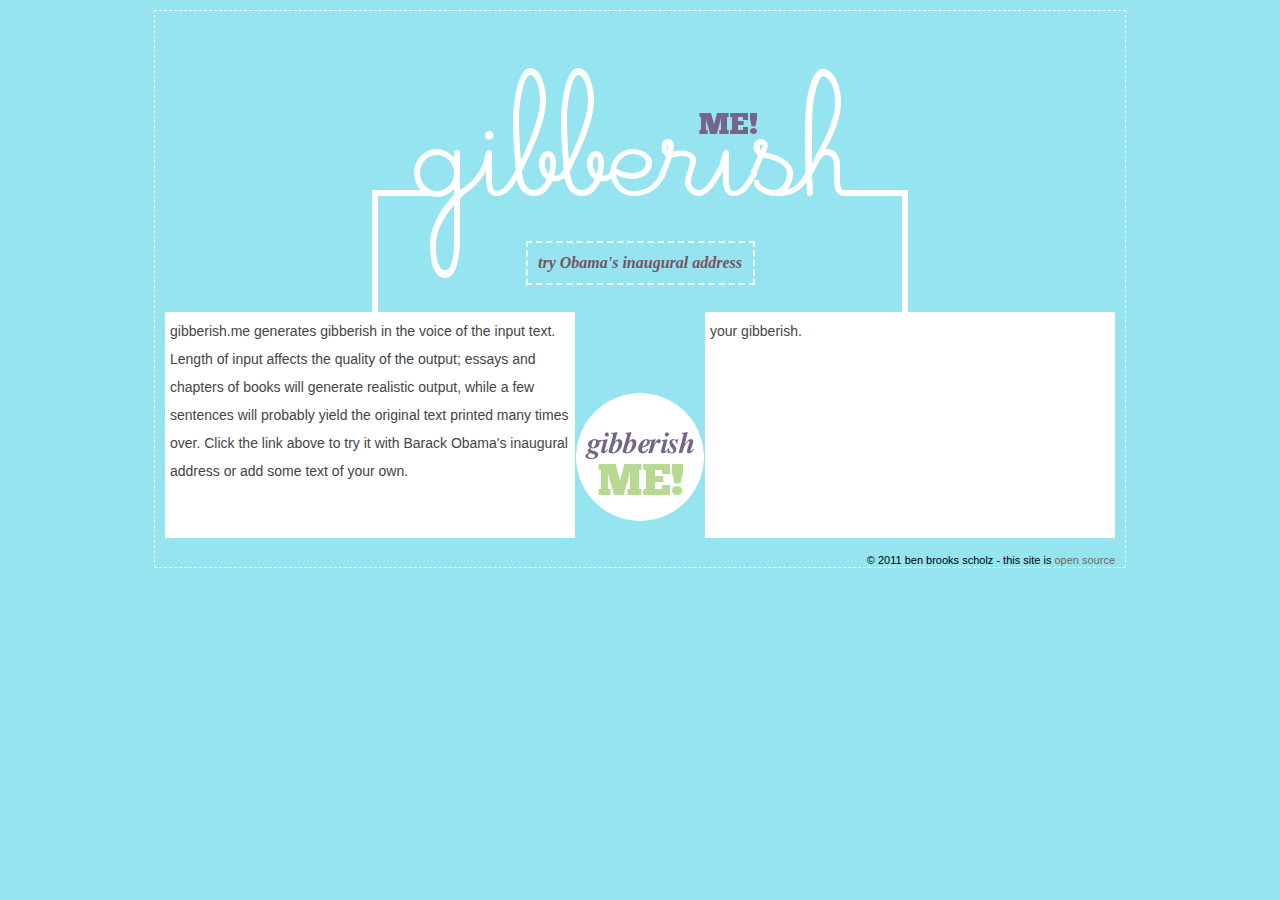
==== index.html @ cbef821c "removed nav bar" ====
<!DOCTYPE html>
<html xmlns="http://www.w3.org/1999/xhtml"
      xmlns:fb="http://www.facebook.com/2008/fbml">
<!--[if lt IE 7 ]> <html lang="en" class="no-js ie6"> <![endif]-->
<!--[if IE 7 ]>    <html lang="en" class="no-js ie7"> <![endif]-->
<!--[if IE 8 ]>    <html lang="en" class="no-js ie8"> <![endif]-->
<!--[if IE 9 ]>    <html lang="en" class="no-js ie9"> <![endif]-->
<!--[if (gt IE 9)|!(IE)]><!--> <html lang="en" class="no-js"> <!--<![endif]-->
<head>
    <meta charset="UTF-8">
    <meta http-equiv="X-UA-Compatible" content="IE=edge,chrome=1">
    
    <title>gibberish.me -- generate realistic gibberish from text.</title>
    <meta name="description" content="gibberish.me generates realistic gibberish text from input. It is a javascript implementation of the Markov chain algorithm.">
    <meta name="author" content="Ben Brooks Scholz">
    
    <meta name="viewport" content="width=device-width, initial-scale=1.0">
    
    <meta property="fb:admins" content="1222740147" />
    <meta property="fb:app_id" content="124669397610858" />
    <meta property="og:title" content="gibberish.me"/>
    <meta property="og:type" content="game"/>
    <meta property="og:url" content="http://gibberish.me"/>
    <meta property="og:image" content="http//gibberish.me/images/gm-script.png"/>
    <meta property="og:site_name" content="gibberish.me"/>
    <meta property="fb:admins" content="bbscholz"/>
    <meta property="og:description"
          content="gibberish.me generates gibberish in the voice of the input text. Length of input affects the quality of the output; essays and chapters of books will generate realistic output, while a few sentences will probably yield the original text printed many times over."/>
    
    <link rel="shortcut icon" href="/favicon.ico">
    <link rel="stylesheet" href="styles/stylemini.css">

    <script src="js/libs/prototype.js" type="text/javascript"></script>
    <script src="js/libs/scriptaculous.js?load=effects" type="text/javascript"></script>
    <script src="js/libs/modernizr-1.7.min.js"></script>
    <script type="text/javascript" src="js/gibberishcomp.js"></script>
    <script type="text/javascript">
        function animateOutput() {
            Effect.BlindDown('outcontainer');
            Effect.Appear('instats');
            gibberishMe(80, 2);
        }
    </script>
</head>
<body onLoad="Effect.BlindDown('mainform', { scaleTo: 70 });">
    <div id="main" class="wrapper">
        <header>
            <h1><a>gibberish ME!</a></h1>
            <h2 onClick="tryObama(); return false;"><a>try Obama's inaugural address</a></h2>
            <h3 id="instats" style="display: none"><a id="iwords"></a><a id="ichars"></a></h3>
            <h3 id="outstats" style="display: none"><a id="owords"></a><a id="ochars"></a></h3>
        </header>
        <form name="gibberform" id="mainform" style="display: none">
            <div id="incontainer">
                <textarea style="width:400px" onfocus="clearText(this); return false" name="input" rows="10" cols="50">gibberish.me generates gibberish in the voice of the input text. Length of input affects the quality of the output; essays and chapters of books will generate realistic output, while a few sentences will probably yield the original text printed many times over. Click the link above to try it with Barack Obama's inaugural address or add some text of your own.</textarea>
            </div>
            <div id="outcontainer">
                <textarea style="width:400px" readonly="readonly" name="output" rows="10" cols="50">your gibberish.</textarea>
            </div>
            <div class="button">
                <a id="gosprite" href="#" onClick="animateOutput(); return false;">gibberish ME!</a>
            </div>
        </form>
    </div>
    <footer class="wrapper">
        <script src="http://connect.facebook.net/en_US/all.js#xfbml=1"></script><fb:like href="http://gibberish.me" id="fblike" show_faces="false" width="400" font=""></fb:like>
        <h3>&copy; 2011 ben brooks scholz - this site is <a href="http://github.com/benbscholz/gibberish-me">open source</a></h3>
    </footer>


    <!--[if lt IE 7 ]>
    <script src="js/libs/dd_belatedpng.js"></script>
    <script> DD_belatedPNG.fix('img, .png_bg');</script>
    <![endif]-->    

    <script>
        var _gaq=[['_setAccount','UA-22784247-1'],['_trackPageview']]; 
        (function(d,t){var g=d.createElement(t),s=d.getElementsByTagName(t)[0];g.async=1;
        g.src=('https:'==location.protocol?'//ssl':'//www')+'.google-analytics.com/ga.js';
        s.parentNode.insertBefore(g,s)}(document,'script'));
    </script>
</body>
</html>
---- styles/stylemini.css ----
html, body, div, span, object, iframe, h1, h2, h3, h4, h5, h6, p, blockquote, pre, abbr, address, cite, code, del, dfn, em, img, ins, kbd, q, samp, small, strong, sub, sup, var, b, i, dl, dt, dd, ol, ul, li, fieldset, form, label, legend, table, caption, tbody, tfoot, thead, tr, th, td, article, aside, canvas, details, figcaption, figure, footer, header, hgroup, menu, nav, section, summary, time, mark, audio, video{margin:0;padding:0;border:0;font-size:100%;font:inherit;vertical-align:baseline;}
article, aside, details, figcaption, figure, footer, header, hgroup, menu, nav, section{display:block;}
textarea, button{font:99% sans-serif;}
html{overflow-y:scroll;}
a:hover, a:active{outline:none;}
ul, ol{margin-left:2em;}
ol{list-style-type:decimal;}
nav ul, nav li{margin:0;list-style:none;list-style-image:none;}
textarea{overflow:auto;}
button, input, select, textarea{margin:0;}
input:valid, textarea:valid{}
input:invalid, textarea:invalid{border-radius:1px;-moz-box-shadow:0px 0px 5px red;-webkit-box-shadow:0px 0px 5px red;box-shadow:0px 0px 5px red;}
.no-boxshadow input:invalid, .no-boxshadow textarea:invalid{background-color:#f0dddd;}
a:link{-webkit-tap-highlight-color:#FF5E99;}
button{width:auto;overflow:visible;}
.ie7 img{-ms-interpolation-mode:bicubic;}
body, select, input, textarea{color:#444;}
h1, h2, h3, h4, h5, h6{font-weight:none;}
a, a:active, a:visited{color:#607890;}
a:hover{color:#036;}
body{width:950px;margin:10px auto 5px auto;padding:10px 10px 0 10px;background:#96e4ef;font-family:Helvetica Neue, Helvetica, Arial, sans-serif;border:1px dashed #ffffff;}
.wrapper{width:950px;margin:auto;}
a{color:#000000;}
a:hover{color:#736653;}
nav, header, footer{clear:both;overflow:hidden;}
nav{margin-right:auto;margin-left:auto;font-size:14px;text-align:center;}
nav li{display:inline;margin-right:10px;margin-left:10px;list-style-type:none;}
nav li a{color:#736689;font-weight:bold;text-decoration:none;border-bottom:1px solid #736689;}
nav li a:hover{border-bottom:1px dashed #ffffff;}
h1 a{display:block;height:300px;width:950px;text-indent:-10000em;}
header{background:url("../images/gm-script.png") no-repeat scroll 0 0 transparent;clear:both;}
header h2{height:40px;width:225px;margin:-80px auto 30px auto;text-align:center;font-family:Cambria,'Times New Roman','Nimbus Roman No9 L','Freeserif',Times,serif;font-weight:bold;font-style:italic;font-size:1.0em;line-height:40px;border:2px dashed #ffffff;}
header h2:hover{background-color:#ffffff;border:2px dashed #96e4ef;}
header h2 a{color:#735563;}
header h2 a:hover{color:#735563;}
header h3{width:200px;height:75px;float:left;margin-top:-85px;margin-bottom:5px;border:1px dotted #ffffff;}
header #outstats{float:right;}
header h3 a{display:block;width:200px;color:#736689;text-align:center;font-family:Cambria,'Times New Roman','Nimbus Roman No9 L','Freeserif',Times,serif;font-style:italic;font-weight:bold;font-size:1.3em;line-height:2em;}
header h3 a:hover{color:#736689;}
form{margin-top:-3px;}
#incontainer{float:left;}
textarea{background-color:#fffffff;font-size:14px;text-align:left;line-height:2em;border:2px solid #ffffff;padding:3px;}
#outcontainer{float:right;}
.button{width:130px;margin-right:auto;margin-left:auto;padding-top:80px;}
.button a{background:url("../images/gosprite.png") no-repeat scroll 0 0 transparent;display:inline-block;height:130px;width:130px;text-indent:-10000em;}
.button a:hover{background:url("../images/gosprite.png") no-repeat scroll 0 -129px transparent;}
footer{color:#000000;font-size:11px;line-height:1.3em;margin:2px auto 0 auto;padding-top:10px;}
footer h3{width:400px;text-align:right;float:right;margin-top:5px;}
footer a{color:#736653;text-decoration:none;}
footer a:hover{border-bottom:1px solid #c56342;color:#000000;}
.ir{display:block;text-indent:-999em;overflow:hidden;background-repeat:no-repeat;text-align:left;direction:ltr;}
.hidden{display:none;visibility:hidden;}
.visuallyhidden{border:0;clip:rect(0 0 0 0);height:1px;margin:-1px;overflow:hidden;padding:0;position:absolute;width:1px;}
.visuallyhidden.focusable:active, .visuallyhidden.focusable:focus{clip:auto;height:auto;margin:0;overflow:visible;position:static;width:auto;}
.invisible{visibility:hidden;}
.clearfix:before, .clearfix:after{content:"\0020";display:block;height:0;overflow:hidden;}
.clearfix:after{clear:both;}
.clearfix{zoom:1;}
@media all and (orientation:portrait){}
@media all and (orientation:landscape){}
@media screen and (max-device-width:480px){}
@media print{*{background:transparent !important;color:black !important;text-shadow:none !important;filter:none !important;-ms-filter:none !important;}
a, a:visited{color:#444 !important;text-decoration:underline;}
a[href]:after{content:" (" attr(href) ")";}
abbr[title]:after{content:" (" attr(title) ")";}
.ir a:after, a[href^="javascript:"]:after, a[href^="#"]:after{content:"";}
pre, blockquote{border:1px solid #999;page-break-inside:avoid;}
thead{display:table-header-group;}
tr, img{page-break-inside:avoid;}
@page{margin:0.5cm;}
p, h2, h3{orphans:3;widows:3;}
h2, h3{page-break-after:avoid;}
}
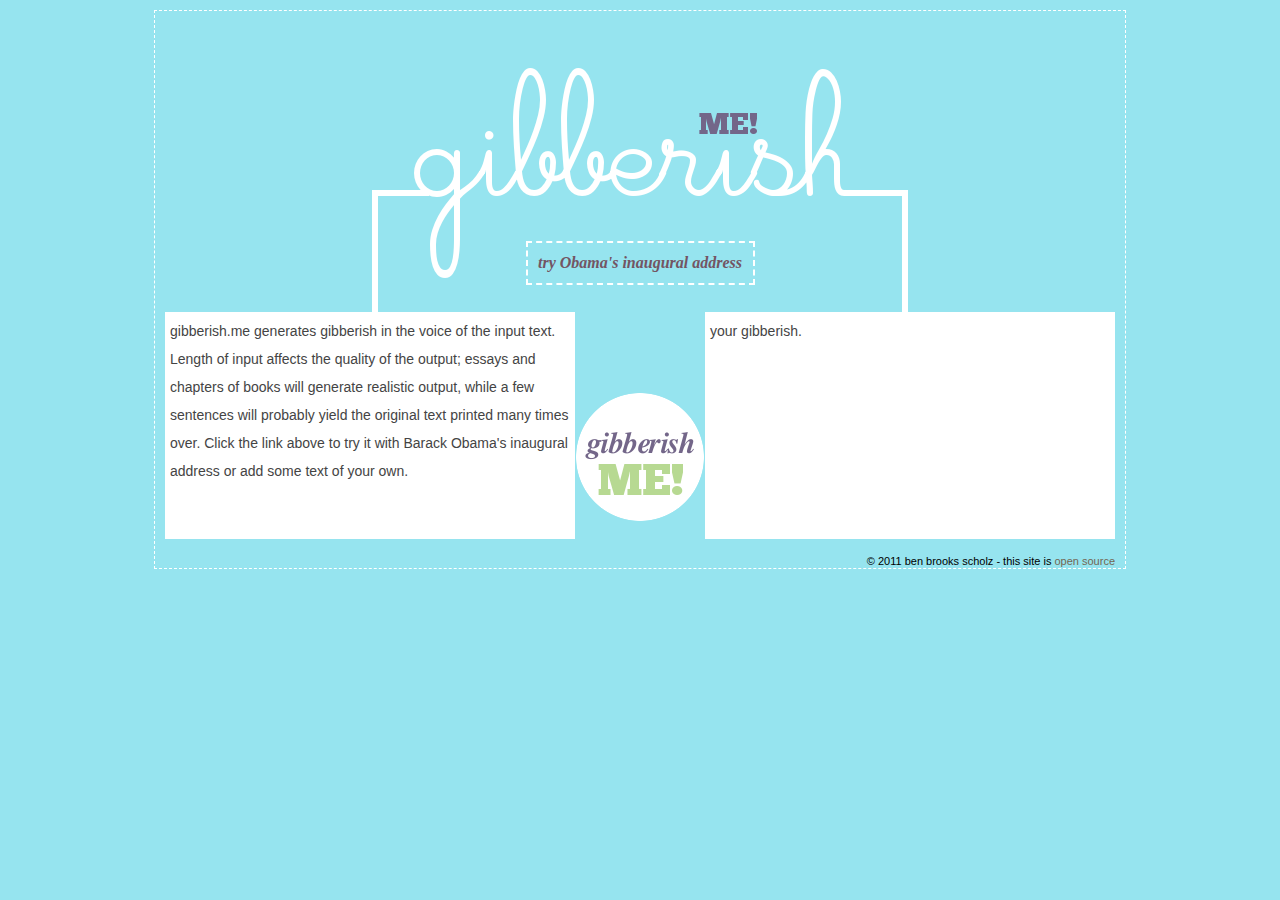
==== commit 971404ab: "removed unused modernizr import" ====
--- a/index.html
+++ b/index.html
@@ -31,9 +31,9 @@
     <link rel="stylesheet" href="styles/stylemini.css">
 
     <script src="js/libs/prototype.js" type="text/javascript"></script>
+    <script src="js/libs/list.mini.js" type="text/javascript"></script>
     <script src="js/libs/scriptaculous.js?load=effects" type="text/javascript"></script>
-    <script src="js/libs/modernizr-1.7.min.js"></script>
-    <script type="text/javascript" src="js/gibberishcomp.js"></script>
+    <script type="text/javascript" src="js/gibberish.min.js"></script>
     <script type="text/javascript">
         function animateOutput() {
             Effect.BlindDown('outcontainer');
@@ -74,10 +74,10 @@
     <![endif]-->    
 
     <script>
-        var _gaq=[['_setAccount','UA-22784247-1'],['_trackPageview']]; 
+        var _gaq=[['_setAccount','UA-22784247-1'],['_trackPageview'],['_trackPageLoadTime']]; 
         (function(d,t){var g=d.createElement(t),s=d.getElementsByTagName(t)[0];g.async=1;
         g.src=('https:'==location.protocol?'//ssl':'//www')+'.google-analytics.com/ga.js';
         s.parentNode.insertBefore(g,s)}(document,'script'));
     </script>
 </body>
-</html>+</html>
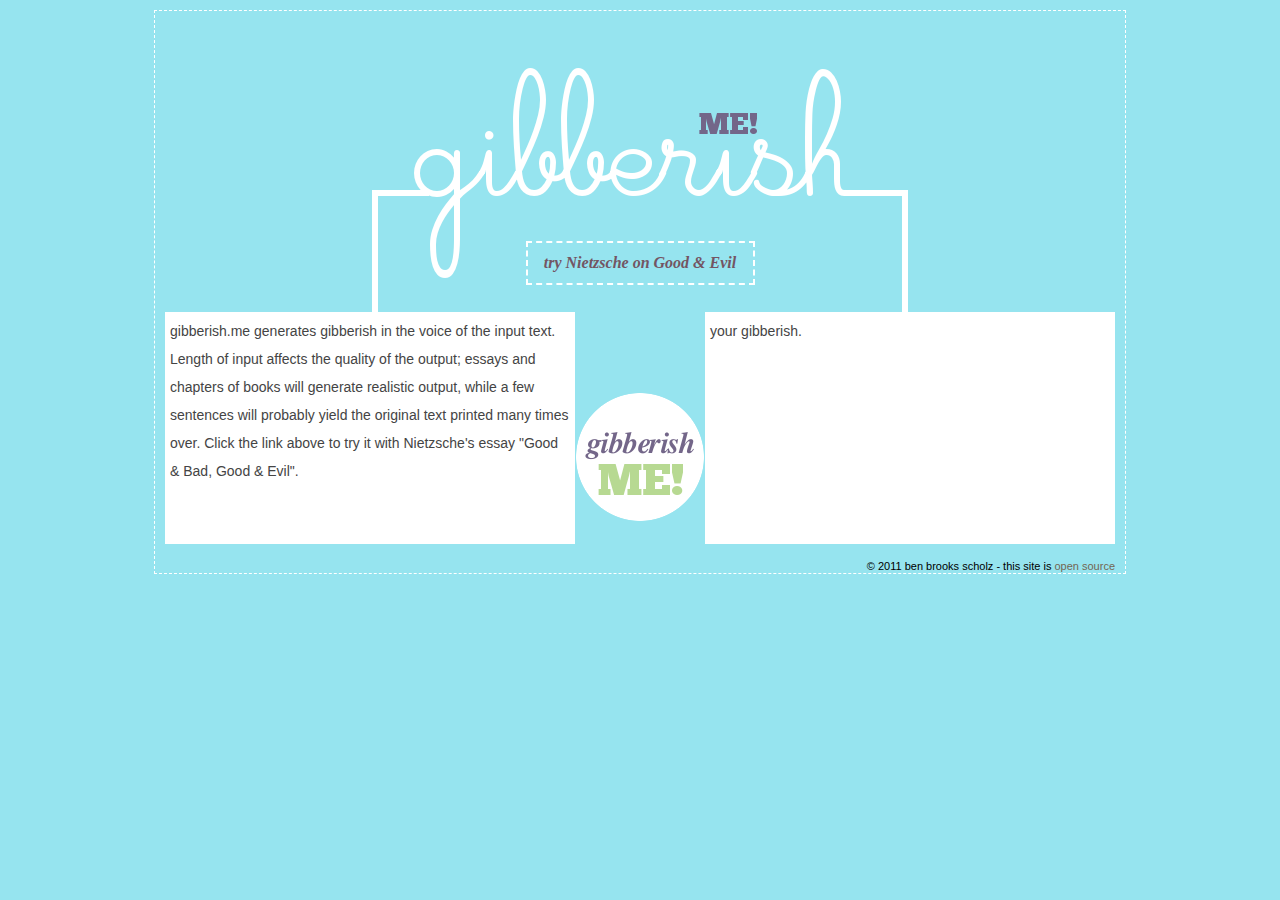
==== commit 67d09d91: "nietzsche version" ====
--- a/index.html
+++ b/index.html
@@ -38,7 +38,7 @@
         function animateOutput() {
             Effect.BlindDown('outcontainer');
             Effect.Appear('instats');
-            gibberishMe(80, 2);
+            gibberishMe(500, 2);
         }
     </script>
 </head>
@@ -46,13 +46,13 @@
     <div id="main" class="wrapper">
         <header>
             <h1><a>gibberish ME!</a></h1>
-            <h2 onClick="tryObama(); return false;"><a>try Obama's inaugural address</a></h2>
+            <h2 onClick="tryNietzsche(); return false;"><a>try Nietzsche on Good &amp; Evil</a></h2>
             <h3 id="instats" style="display: none"><a id="iwords"></a><a id="ichars"></a></h3>
             <h3 id="outstats" style="display: none"><a id="owords"></a><a id="ochars"></a></h3>
         </header>
         <form name="gibberform" id="mainform" style="display: none">
             <div id="incontainer">
-                <textarea style="width:400px" onfocus="clearText(this); return false" name="input" rows="10" cols="50">gibberish.me generates gibberish in the voice of the input text. Length of input affects the quality of the output; essays and chapters of books will generate realistic output, while a few sentences will probably yield the original text printed many times over. Click the link above to try it with Barack Obama's inaugural address or add some text of your own.</textarea>
+                <textarea style="width:400px" onfocus="clearText(this); return false" name="input" rows="10" cols="50">gibberish.me generates gibberish in the voice of the input text. Length of input affects the quality of the output; essays and chapters of books will generate realistic output, while a few sentences will probably yield the original text printed many times over. Click the link above to try it with Nietzsche's essay "Good &amp; Bad, Good &amp; Evil".</textarea>
             </div>
             <div id="outcontainer">
                 <textarea style="width:400px" readonly="readonly" name="output" rows="10" cols="50">your gibberish.</textarea>
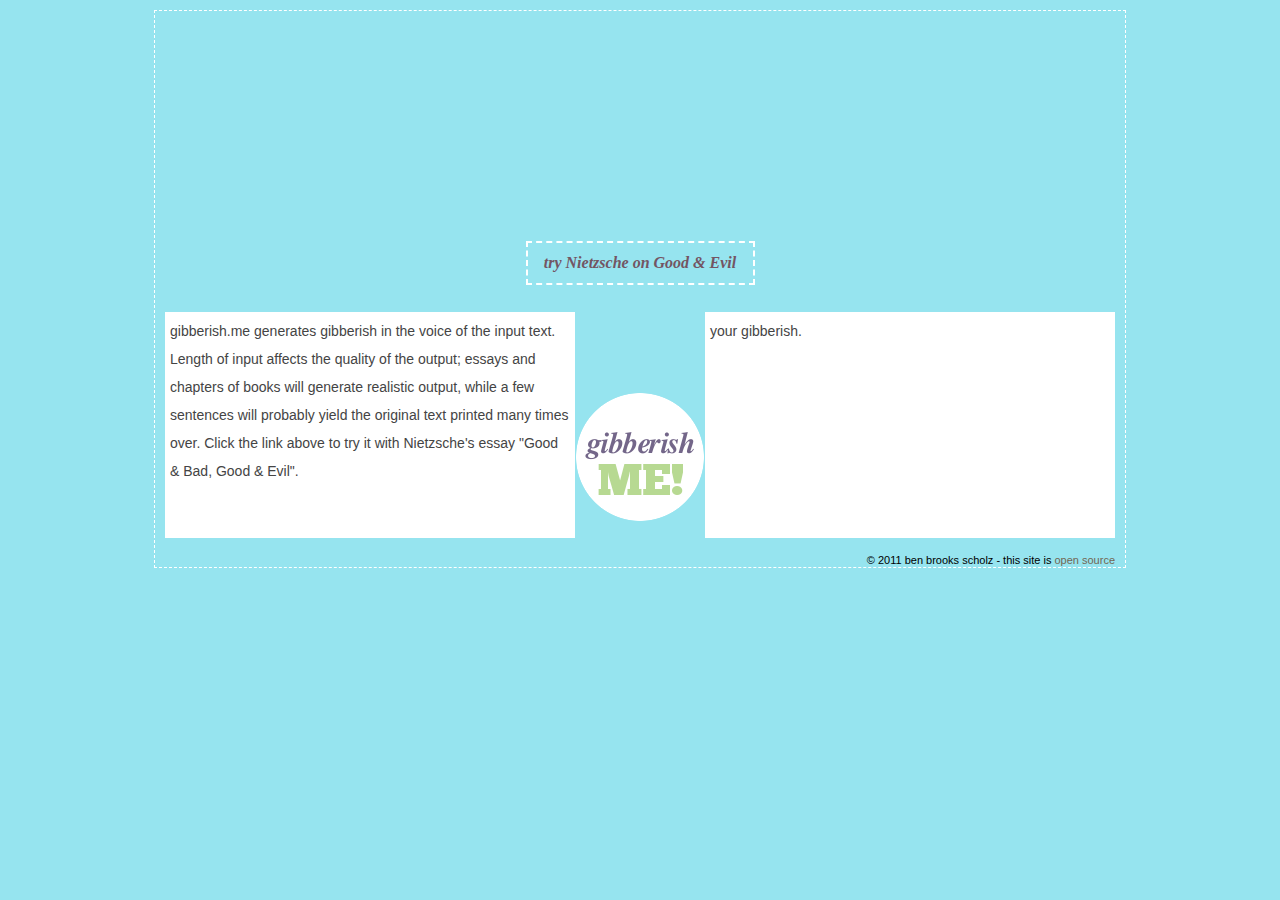
==== commit 87044245: "png fixes and cleanup" ====
--- a/index.html
+++ b/index.html
@@ -1,11 +1,6 @@
 <!DOCTYPE html>
 <html xmlns="http://www.w3.org/1999/xhtml"
       xmlns:fb="http://www.facebook.com/2008/fbml">
-<!--[if lt IE 7 ]> <html lang="en" class="no-js ie6"> <![endif]-->
-<!--[if IE 7 ]>    <html lang="en" class="no-js ie7"> <![endif]-->
-<!--[if IE 8 ]>    <html lang="en" class="no-js ie8"> <![endif]-->
-<!--[if IE 9 ]>    <html lang="en" class="no-js ie9"> <![endif]-->
-<!--[if (gt IE 9)|!(IE)]><!--> <html lang="en" class="no-js"> <!--<![endif]-->
 <head>
     <meta charset="UTF-8">
     <meta http-equiv="X-UA-Compatible" content="IE=edge,chrome=1">
@@ -28,7 +23,7 @@
           content="gibberish.me generates gibberish in the voice of the input text. Length of input affects the quality of the output; essays and chapters of books will generate realistic output, while a few sentences will probably yield the original text printed many times over."/>
     
     <link rel="shortcut icon" href="/favicon.ico">
-    <link rel="stylesheet" href="styles/stylemini.css">
+    <link rel="stylesheet" href="styles/style.css">
 
     <script src="js/libs/prototype.js" type="text/javascript"></script>
     <script src="js/libs/list.mini.js" type="text/javascript"></script>
@@ -48,7 +43,6 @@
             <h1><a>gibberish ME!</a></h1>
             <h2 onClick="tryNietzsche(); return false;"><a>try Nietzsche on Good &amp; Evil</a></h2>
             <h3 id="instats" style="display: none"><a id="iwords"></a><a id="ichars"></a></h3>
-            <h3 id="outstats" style="display: none"><a id="owords"></a><a id="ochars"></a></h3>
         </header>
         <form name="gibberform" id="mainform" style="display: none">
             <div id="incontainer">
@@ -66,18 +60,18 @@
         <script src="http://connect.facebook.net/en_US/all.js#xfbml=1"></script><fb:like href="http://gibberish.me" id="fblike" show_faces="false" width="400" font=""></fb:like>
         <h3>&copy; 2011 ben brooks scholz - this site is <a href="http://github.com/benbscholz/gibberish-me">open source</a></h3>
     </footer>
-
-
-    <!--[if lt IE 7 ]>
-    <script src="js/libs/dd_belatedpng.js"></script>
-    <script> DD_belatedPNG.fix('img, .png_bg');</script>
-    <![endif]-->    
-
     <script>
-        var _gaq=[['_setAccount','UA-22784247-1'],['_trackPageview'],['_trackPageLoadTime']]; 
-        (function(d,t){var g=d.createElement(t),s=d.getElementsByTagName(t)[0];g.async=1;
-        g.src=('https:'==location.protocol?'//ssl':'//www')+'.google-analytics.com/ga.js';
-        s.parentNode.insertBefore(g,s)}(document,'script'));
+        var _gaq = [];
+        _gaq.push(['_setAccount', 'UA-XXXXX-X']);
+        _gaq.push(['_trackPageview']);
+        (function() {
+            var ga = document.createElement('script');
+            ga.type = 'text/javascript';
+            ga.async = true;
+            ga.src = ('https:' == document.location.protocol ? 'https://ssl' : 'http://www') + '.google-analytics.com/ga.js';
+            var s = document.getElementsByTagName('script')[0];
+            s.parentNode.insertBefore(ga, s);
+  })();
     </script>
 </body>
 </html>
--- a/styles/style.css
+++ b/styles/style.css
@@ -0,0 +1,278 @@
+html, body, div, span, object, iframe,
+h1, h2, h3, h4, h5, h6, p, blockquote, pre,
+abbr, address, cite, code, del, dfn, em, img, ins, kbd, q, samp,
+small, strong, sub, sup, var, b, i, dl, dt, dd, ol, ul, li,
+fieldset, form, label, legend,
+table, caption, tbody, tfoot, thead, tr, th, td,
+article, aside, canvas, details, figcaption, figure,
+footer, header, hgroup, menu, nav, section, summary,
+time, mark, audio, video {
+  margin: 0;
+  padding: 0;
+  border: 0;
+  font-size: 100%;
+  font: inherit;
+  vertical-align: baseline;
+}
+
+article, aside, details, figcaption, figure,
+footer, header, hgroup, menu, nav, section {
+  display: block;
+}
+
+
+
+textarea, button { font:99% sans-serif; }
+
+html { overflow-y: scroll; }
+a:hover, a:active { outline: none; }
+ul, ol { margin-left: 2em; }
+ol { list-style-type: decimal; }
+nav ul, nav li { margin: 0; list-style:none; list-style-image: none; }
+
+
+textarea { overflow: auto; }
+
+
+button, input, select, textarea { margin: 0; }
+input:valid, textarea:valid   {  }
+input:invalid, textarea:invalid { border-radius: 1px; -moz-box-shadow: 0px 0px 5px red; -webkit-box-shadow: 0px 0px 5px red; box-shadow: 0px 0px 5px red; }
+.no-boxshadow input:invalid, .no-boxshadow textarea:invalid { background-color: #f0dddd; }
+a:link { -webkit-tap-highlight-color: #FF5E99; }
+
+button {  width: auto; overflow: visible; }
+.ie7 img { -ms-interpolation-mode: bicubic; }
+
+body, select, input, textarea {  color: #444; }
+h1, h2, h3, h4, h5, h6 { font-weight: none; }
+a, a:active, a:visited { color: #607890; }
+a:hover { color: #036; }
+
+/* end reset */
+
+body {
+	width: 950px;
+	margin: 10px auto 5px auto;
+	padding: 10px 10px 0 10px;
+	background: #96e4ef;
+	font-family: Helvetica Neue, Helvetica, Arial, sans-serif;
+	border: 1px dashed #ffffff;
+}
+
+.wrapper {
+	width: 950px;
+	margin: auto;
+}
+
+a {
+	color: #000000;
+}
+
+a:hover {
+	color: #736653;
+}
+
+nav, header, footer {
+	clear: both;
+	overflow: hidden;
+}
+
+nav {
+	margin-right: auto;
+	margin-left: auto;
+	font-size: 14px;
+	text-align: center;
+}
+
+nav li {
+	display: inline;
+	margin-right: 10px;
+	margin-left: 10px;
+	list-style-type: none;
+}
+
+nav li a {
+	color: #736689;
+	font-weight: bold;
+	text-decoration: none;
+	border-bottom: 1px solid #736689;
+}
+
+nav li a:hover {
+	border-bottom: 1px dashed #ffffff;
+}
+
+h1 a {
+	display: block;
+	height: 300px;
+	width: 950px;
+	text-indent: -10000em;
+}
+
+header {
+	background: url("../images/gm-script.png") no-repeat scroll 0 0 transparent;
+	clear: both;
+}
+
+header h2 {
+	height: 40px;
+	width: 225px;
+	margin: -80px auto 30px auto;
+	text-align: center;
+	font-family: Cambria,'Times New Roman','Nimbus Roman No9 L','Freeserif',Times,serif;
+	font-weight: bold;
+	font-style: italic;
+	font-size: 1.0em;
+	line-height: 40px;
+	border: 2px dashed #ffffff;
+}
+
+header h2:hover {
+	background-color: #ffffff;
+	border: 2px dashed #96e4ef;
+}
+
+header h2 a {
+	color: #735563;
+}
+
+header h2 a:hover {
+	color: #735563;
+}
+
+header h3 {
+	width: 200px;
+	height: 75px;
+	float: left;
+	margin-top: -85px;
+	margin-bottom: 5px;
+	border: 1px dotted #ffffff;
+}
+
+header #outstats {
+	float: right;
+}
+
+header h3 a {
+	display: block;
+	width: 200px;
+	color: #736689;
+	text-align: center;
+	font-family: Cambria,'Times New Roman','Nimbus Roman No9 L','Freeserif',Times,serif;
+	font-style: italic;
+	font-weight: bold;
+	font-size: 1.3em;
+	line-height: 2em;
+}
+
+header h3 a:hover {
+	color: #736689;
+}
+
+form {
+	margin-top: -3px;
+}
+
+#incontainer {
+	float: left;
+}
+
+textarea {
+	background-color: #fffffff;
+	font-size: 14px;
+	text-align: left;
+	line-height: 2em;
+	border: 2px solid #ffffff;
+	padding: 3px;
+}
+
+#outcontainer {
+	float: right;
+}
+
+.button {
+	width: 130px;
+	margin-right: auto;
+	margin-left: auto;
+	padding-top: 80px;
+}
+
+.button a {
+	background: url("../images/gosprite.png") no-repeat scroll 0 0 transparent;
+	display: inline-block;
+	height: 130px;
+	width: 130px;
+	text-indent: -10000em;
+}
+
+.button a:hover {
+	background: url("../images/gosprite.png") no-repeat scroll 0 -129px transparent;
+}
+
+footer {
+	color: #000000;
+	font-size: 11px;
+	line-height: 1.3em;
+	margin: 2px auto 0 auto;
+	padding-top: 10px;
+}
+
+footer h3 {
+	width: 400px;
+	text-align: right;
+	float: right;
+	margin-top: 5px;
+}
+
+footer a {
+	color: #736653;
+	text-decoration: none;
+}
+
+footer a:hover {
+	border-bottom: 1px solid #c56342;
+	color: #000000;
+}
+
+
+
+
+.ir { display: block; text-indent: -999em; overflow: hidden; background-repeat: no-repeat; text-align: left; direction: ltr; }
+.hidden { display: none; visibility: hidden; }
+.visuallyhidden { border: 0; clip: rect(0 0 0 0); height: 1px; margin: -1px; overflow: hidden; padding: 0; position: absolute; width: 1px; }
+.visuallyhidden.focusable:active,
+.visuallyhidden.focusable:focus { clip: auto; height: auto; margin: 0; overflow: visible; position: static; width: auto; }
+.invisible { visibility: hidden; }
+.clearfix:before, .clearfix:after { content: "\0020"; display: block; height: 0; overflow: hidden; }
+.clearfix:after { clear: both; }
+.clearfix { zoom: 1; }
+
+
+@media all and (orientation:portrait) {
+
+}
+
+@media all and (orientation:landscape) {
+
+}
+
+@media screen and (max-device-width: 480px) {
+
+  /* html { -webkit-text-size-adjust:none; -ms-text-size-adjust:none; } */
+}
+
+
+@media print {
+  * { background: transparent !important; color: black !important; text-shadow: none !important; filter:none !important;
+  -ms-filter: none !important; } 
+  a, a:visited { color: #444 !important; text-decoration: underline; }
+  a[href]:after { content: " (" attr(href) ")"; }
+  abbr[title]:after { content: " (" attr(title) ")"; }
+  .ir a:after, a[href^="javascript:"]:after, a[href^="#"]:after { content: ""; }  
+  pre, blockquote { border: 1px solid #999; page-break-inside: avoid; }
+  thead { display: table-header-group; }
+  tr, img { page-break-inside: avoid; }
+  @page { margin: 0.5cm; }
+  p, h2, h3 { orphans: 3; widows: 3; }
+  h2, h3{ page-break-after: avoid; }
+}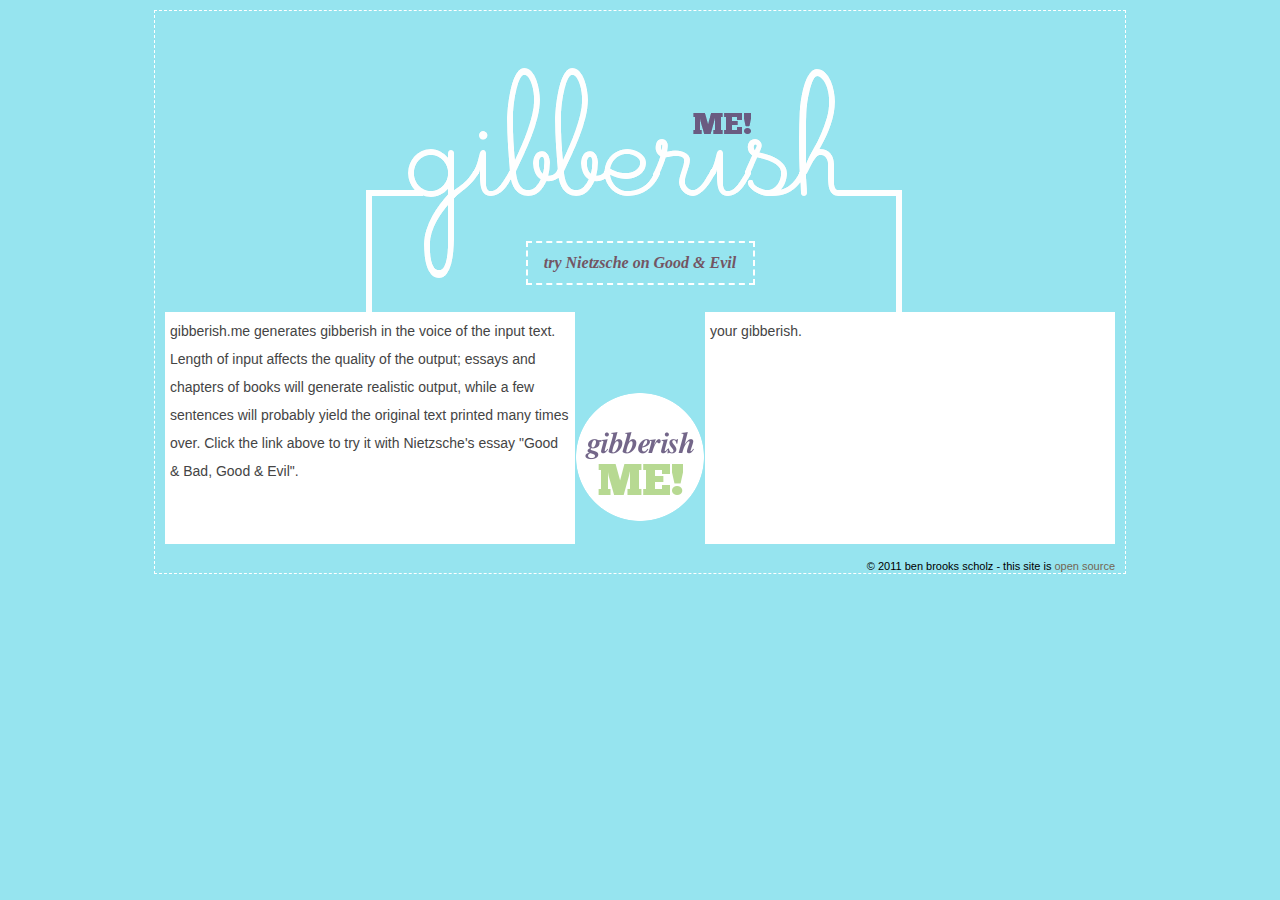
==== commit f2d96012: "Update index.html" ====
--- a/index.html
+++ b/index.html
@@ -73,5 +73,24 @@
             s.parentNode.insertBefore(ga, s);
   })();
     </script>
+    
+<script type="text/javascript">
+/* <![CDATA[ */
+var google_conversion_id = 1017014953;
+var google_conversion_language = "en";
+var google_conversion_format = "3";
+var google_conversion_color = "ffffff";
+var google_conversion_label = "yd7GCLfY_AEQqdX55AM";
+var google_conversion_value = 0;
+/* ]]> */
+</script>
+<script type="text/javascript" src="https://www.googleadservices.com/pagead/conversion.js">
+</script>
+<noscript>
+<div style="display:inline;">
+<img height="1" width="1" style="border-style:none;" alt="" src="https://www.googleadservices.com/pagead/conversion/1017014953/?label=yd7GCLfY_AEQqdX55AM&amp;guid=ON&amp;script=0"/>
+</div>
+</noscript>
+
 </body>
 </html>
--- a/styles/style.css
+++ b/styles/style.css
@@ -110,7 +110,7 @@
 }
 
 header {
-	background: url("../images/gm-script.png") no-repeat scroll 0 0 transparent;
+	background: url("../images/gm-trans.png") no-repeat scroll 0 0 transparent;
 	clear: both;
 }
 
@@ -141,7 +141,7 @@
 }
 
 header h3 {
-	width: 200px;
+	width: 193px;
 	height: 75px;
 	float: left;
 	margin-top: -85px;
